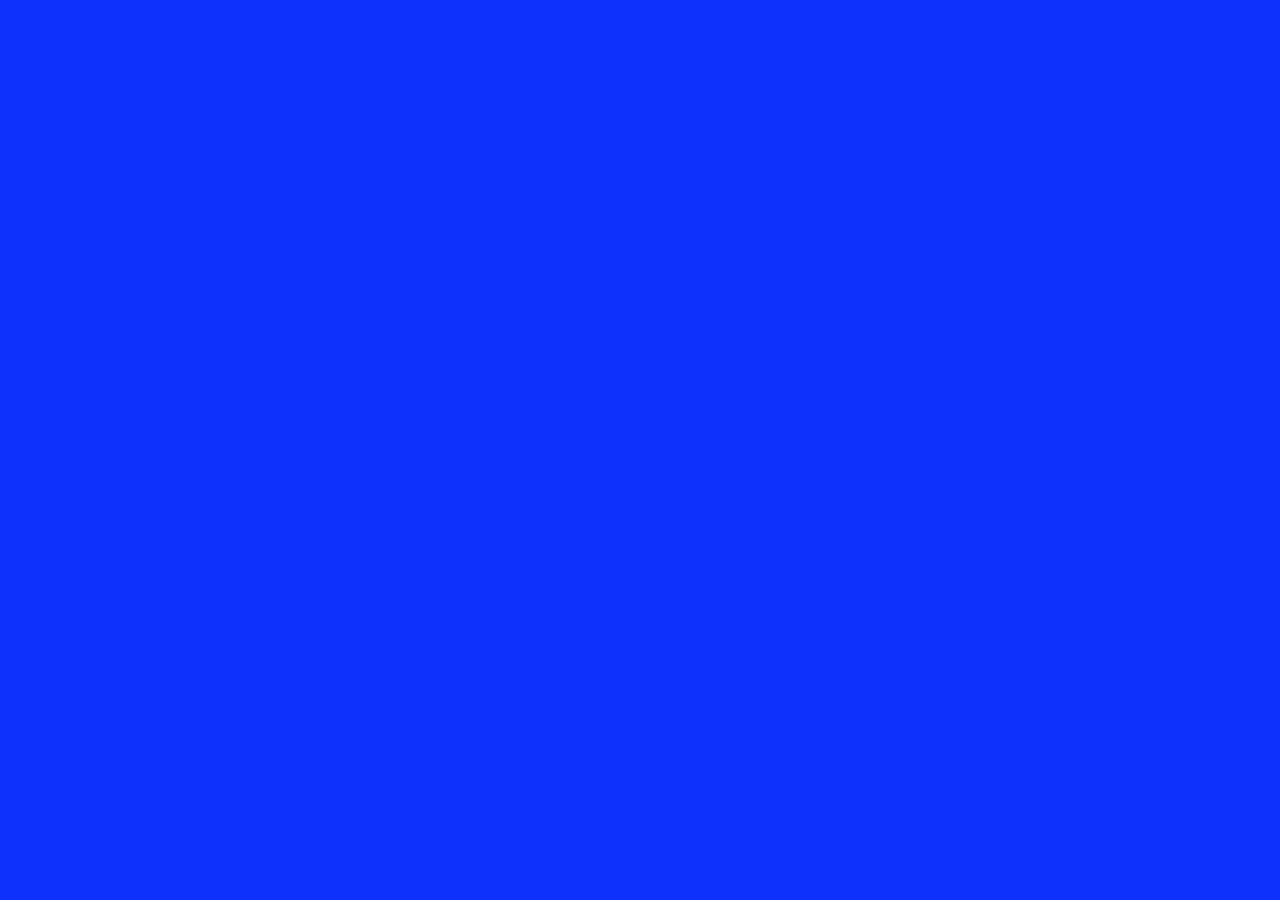
==== navbar/index.html @ 16793f95 "main pages updates" ====
<!DOCTYPE html>
<html lang="en">
<head>
    <meta charset="UTF-8">
    <meta name="viewport" content="width=device-width, initial-scale=1.0">
    <title>Document</title>
    <link rel="stylesheet" href="style.css">
</head>
<body>
    
</body>
</html>
---- navbar/style.css ----
body {
    background-color: rgb(15, 50, 250);
    weight 
}
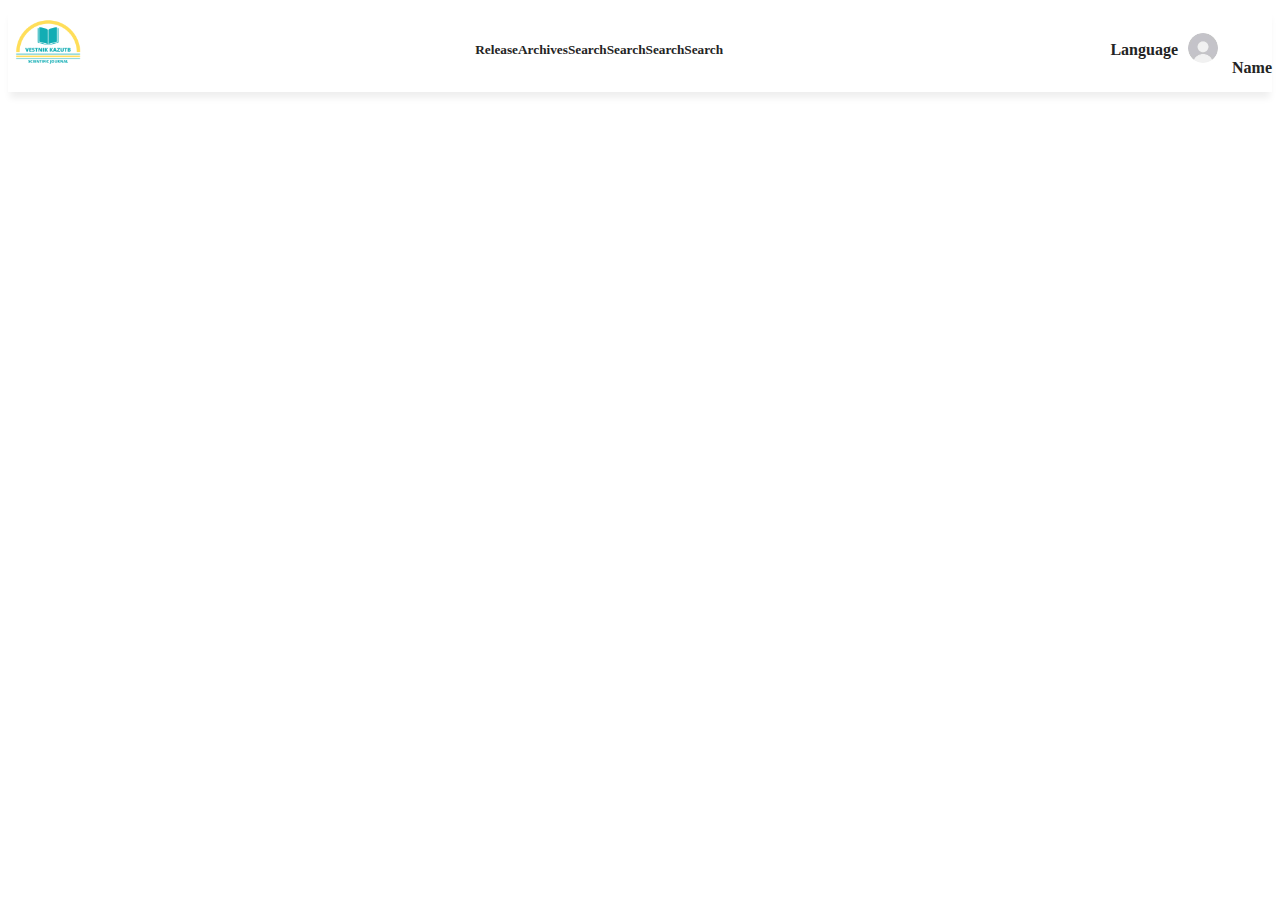
==== commit 0f60f92b: "navbar finals" ====
--- a/navbar/index.html
+++ b/navbar/index.html
@@ -1,12 +1,47 @@
 <!DOCTYPE html>
 <html lang="en">
+
 <head>
     <meta charset="UTF-8">
     <meta name="viewport" content="width=device-width, initial-scale=1.0">
     <title>Document</title>
+    <link rel="stylesheet" href="https://cdn.jsdelivr.net/npm/bootstrap@4.5.3/dist/css/bootstrap.min.css" integrity="sha384-TX8t27EcRE3e/ihU7zmQxVncDAy5uIKz4rEkgIXeMed4M0jlfIDPvg6uqKI2xXr2" crossorigin="anonymous">
     <link rel="stylesheet" href="style.css">
 </head>
+
 <body>
-    
+    <div class="navbar">
+        <div class="container-fluid">
+            <div class="row">
+                <div class="col-3">
+                    <a class="nav" href=""><img src="images/logo.PNG" alt="" class="logo"></a>
+                </div>
+                <div class="col-5">
+                    <a class="nav" href="">
+                        <h5>Release</h5>
+                    </a>
+                    <a class="nav" href="">
+                        <h5>Archives</h5>
+                    </a>
+                    <a class="nav" href="">
+                        <h5>Search</h5>
+                    </a>
+                    <a class="nav" href="">
+                        <h5>Search</h5>
+                    </a>
+                    <a class="nav" href="">
+                        <h5>Search</h5>
+                    </a>
+                    <a class="nav" href="">
+                        <h5>Search</h5>
+                    </a>
+                </div>
+                <div class="col-3"><a href=""><b>Language</b></a>
+                    <a href=""><img src="images/noname.jpg" alt="" class="images"> <b>Name</b></a>
+                </div>
+            </div>
+        </div>
+    </div>
 </body>
+
 </html>--- a/navbar/style.css
+++ b/navbar/style.css
@@ -1,4 +1,82 @@
 body {
-    background-color: rgb(15, 50, 250);
-    weight 
-}+    /* background-color: #fafafa; */
+}
+
+.navbar {
+    display: block;
+    background-color: white;
+    padding: 0;
+    -webkit-box-shadow: 0px 8px 7px -2px #efefef;
+    box-shadow: 0px 8px 7px -2px #efefef;
+}
+
+.navbar>.container-fluid {
+    width: 100%;
+    /* border: 1px dashed red; */
+}
+
+.navbar>.container-fluid>.row {
+    width: 100%;
+    /* border: 1px dashed red; */
+    display: flex;
+    justify-content: space-between;
+}
+
+.col-5,
+.col-3 {
+    /* border: 1px dashed red; */
+    display: flex;
+    align-items: center;
+    justify-content: space-around;
+}
+
+
+/* .active {
+    background-color: #fafafa;
+}
+
+.logo {
+    width: 100px;
+} */
+
+.images {
+    width: 30px;
+    height: 30px;
+    border-radius: 50%;
+    margin: 10px;
+}
+
+.logo {
+    width: 80px;
+    height: 80px
+}
+
+.col-5>a,
+.col-3>a {
+    color: rgb(36, 36, 36);
+    text-decoration: none;
+}
+
+a:hover {
+    color: rgb(165, 155, 155);
+    transition: 0.5s;
+}
+
+
+/* 
+.col-3>a {
+    color: rgb(36, 36, 36);
+    text-decoration: none;
+} */
+
+
+/* 
+    .col-5 {
+        display: flex;
+        justify-content: space-between;
+    }
+
+    .col-4 {
+        display: flex;
+        justify-content: space-around;
+    } */